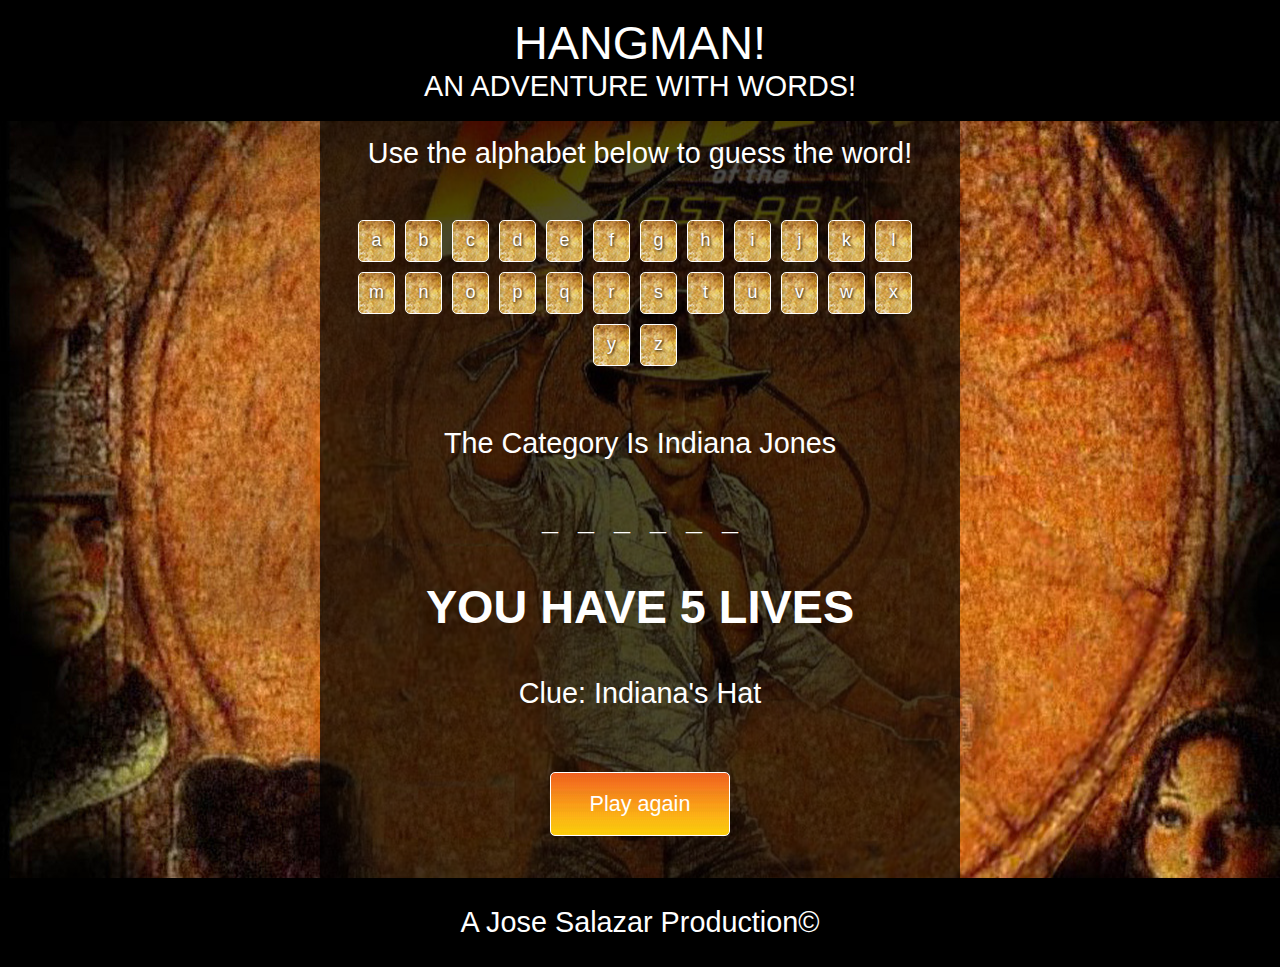
==== games.html @ 5d82bb9a "Adding Game to Site" ====
<!DOCTYPE html>
<html>
<head>
	<title></title>
	<link rel="stylesheet" type="text/css" href="assets/css/style.css">
</head>
<body>
	<header>
		<h1>Hangman!</h1>
		<h2>An adventure with words!</h2>
	</header>
	<div class="wrapper flipper">
		<div class="hangman-container">
		    <p>Use the alphabet below to guess the word!</p>

		    <div id="buttons">
		    </div>  
		    <p id="categoryName"></p>
		    <div id="hold">
		    </div>
		    <p id="mylives"></p>
		    <p id="clue"></p>  
	     
		    <div class="container">
		      <button id="reset" class="flipper">Play again</button>
		    </div>
	    </div>    
	</div>
	<footer class="footer-style">
		<p>
			A Jose Salazar Production&copy;
		</p>
	</footer>

	<script type="text/javascript" src="assets/js/game.js"></script>
</body>
</html>
---- assets/css/style.css ----
/*=====================================
  GLOBAL IMPORTS
=====================================*/
/* http://meyerweb.com/eric/tools/css/reset/ 
   v2.0 | 20110126
   License: none (public domain)
*/
html, body, div, span, applet, object, iframe,
h1, h2, h3, h4, h5, h6, p, blockquote, pre,
a, abbr, acronym, address, big, cite, code,
del, dfn, em, img, ins, kbd, q, s, samp,
small, strike, strong, sub, sup, tt, var,
b, u, i, center,
dl, dt, dd, ol, ul, li,
fieldset, form, label, legend,
table, caption, tbody, tfoot, thead, tr, th, td,
article, aside, canvas, details, embed,
figure, figcaption, footer, header, hgroup,
menu, nav, output, ruby, section, summary,
time, mark, audio, video {
  margin: 0;
  padding: 0;
  border: 0;
  font-size: 100%;
  font: inherit;
  vertical-align: baseline;
}

/* HTML5 display-role reset for older browsers */
article, aside, details, figcaption, figure,
footer, header, hgroup, menu, nav, section {
  display: block;
}

body {
  line-height: 1;
}

ol, ul {
  list-style: none;
}

blockquote, q {
  quotes: none;
}

blockquote:before, blockquote:after,
q:before, q:after {
  content: '';
  content: none;
}

table {
  border-collapse: collapse;
  border-spacing: 0;
}

/*=========================
	Media Queries
=========================*/
/* Use tablet and desktop */
/* Variabes */
body {
  background: #000;
  font-family: "HelveticaNeue-Light", "Helvetica Neue Light", "Helvetica Neue", Helvetica, Arial, "Lucida Grande", sans-serif;
  color: #fff;
  height: 100%;
  text-align: center;
  font-size: 18px;
  margin: 0;
}

h1, h2, h3 {
  font-family: 'Roboto', sans-serif;
  font-weight: 100;
  text-transform: uppercase;
  margin: 5px 0;
}

h1 {
  font-size: 2.6em;
}

h2 {
  font-size: 1.6em;
}

p {
  font-size: 1.6em;
}

.wrapper {
  width: 100%;
}
.wrapper:after {
  content: "";
  display: table;
  clear: both;
}

.bigger {
  font-size: 5em !important;
}

.hangman-container {
  margin: 0 auto;
  background: rgba(0, 0, 0, 0.7);
}
.hangman-container p {
  line-height: 1.2;
  padding: 20px;
}
@media (min-width: 768px) {
  .hangman-container {
    width: 75%;
  }
}
@media (min-width: 1200px) {
  .hangman-container {
    width: 50%;
  }
}

header {
  padding: 5%;
}
@media (min-width: 768px) {
  header {
    padding: 15px;
  }
}

#my-word {
  display: block;
  padding: 0;
  display: block;
  margin: 25px 0;
}
#my-word li {
  position: relative;
  list-style: none;
  margin: 0;
  display: inline-block;
  padding: 0 10px;
  font-size: 1.6em;
}

.hold {
  margin: 40px 0;
}

.container {
  padding: 5%;
}

.indy-bg {
  background: url("../img/indiana-jones.jpg") center #000;
}

.harry-bg {
  background: url("../img/harry-potter.jpg") center #000;
}

.nintendo-bg {
  background: url("../img/nintendo.jpg") center #000;
}

#alphabet {
  margin: 15px auto;
  padding: 15px;
  max-width: 900px;
}
#alphabet:after {
  content: "";
  display: table;
  clear: both;
}

.mario-style li,
.indiana-style li,
.harry-style li {
  display: inline-block;
  text-align: center;
  margin: 0 10px 10px 0;
  list-style: none;
  width: 35px;
  height: 30px;
  padding-top: 10px;
  background: #fff;
  cursor: pointer;
  -moz-border-radius: 5px;
  -webkit-border-radius: 5px;
  border-radius: 5px;
  -khtml-border-radius: 5px;
  border: solid 1px #fff;
}

.mario-style li:nth-child(2n) {
  background: #ED1A24;
  color: #fff;
}
.mario-style li:nth-child(2n-1) {
  background: #0CB14B;
  color: #fff;
}
.mario-style li:hover {
  background: #fff;
  color: #000;
}

.indiana-style li:nth-child(n) {
  background: url("../img/indy-papyrus.jpg");
  color: #fff;
  text-shadow: 1px 1px 3px #000;
}
.indiana-style li:hover {
  background: #fff;
  color: #000;
}

.harry-style li:nth-child(n) {
  background: url("../img/stars.jpg");
  color: #fff;
}
.harry-style li:hover {
  background: #fff;
  color: #000;
}

.active {
  opacity: 0.4;
  filter: alpha(opacity=40);
  -moz-transition: all 1s ease-in;
  -moz-transition: all 0.3s ease-in-out;
  -webkit-transition: all 0.3s ease-in-out;
  cursor: default;
}
.active:hover {
  -moz-transition: all 1s ease-in;
  -moz-transition: all 0.3s ease-in-out;
  -webkit-transition: all 0.3s ease-in-out;
  opacity: 0.4;
  filter: alpha(opacity=40);
  -moz-transition: all 1s ease-in;
  -moz-transition: all 0.3s ease-in-out;
  -webkit-transition: all 0.3s ease-in-out;
}

.hide-me {
  display: none;
}

.guess {
  text-transform: uppercase;
  font-weight: bold;
}

.hangman-container p:first-child {
  padding-top: 15px;
}

#mylives {
  font-size: 2.6em;
  text-align: center;
  display: block;
  font-weight: bold;
  text-transform: uppercase;
}

.footer-style {
  background: #000;
  padding: 30px 0;
}

button.indiana-style {
  background: url("../img/indiana-jones-gradient.png");
}

button.harry-style {
  background: #070F12;
}

button {
  -moz-border-radius: 5px;
  -webkit-border-radius: 5px;
  border-radius: 5px;
  -khtml-border-radius: 5px;
  background: #0065B3;
  color: #fff;
  border: solid 1px #fff;
  text-decoration: none;
  cursor: pointer;
  font-size: 1.2em;
  padding: 18px 10px;
  width: 180px;
  margin: 10px;
  outline: none;
}
button:hover {
  -webkit-transition: all 0.3s ease-in-out;
  -moz-transition: all 0.3s ease-in-out;
  transition: all 0.3s ease-in-out;
  background: #fff;
  color: #000;
}

/*# sourceMappingURL=style.css.map */
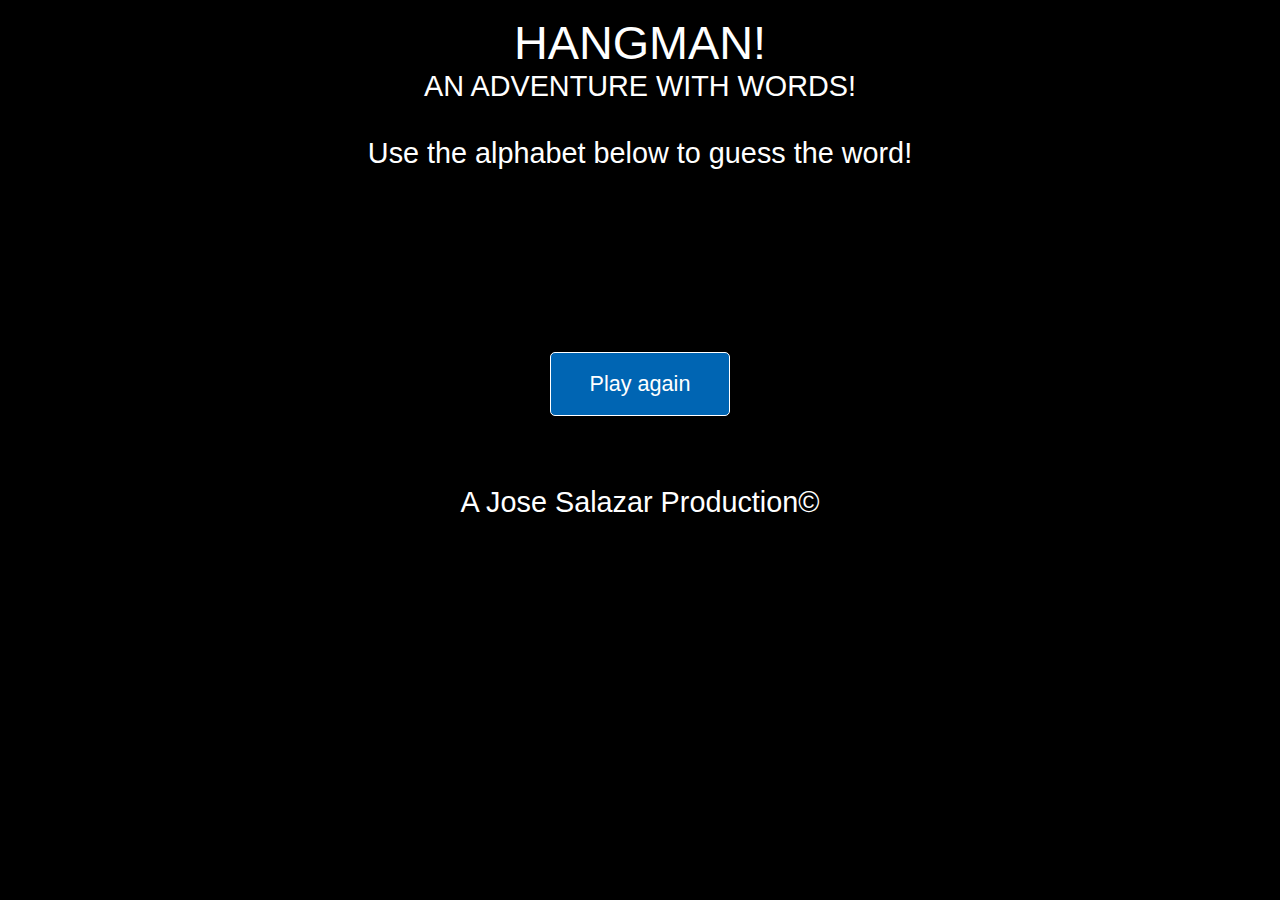
==== commit 0c7aa558: "Changes 04/28/17" ====
--- a/games.html
+++ b/games.html
@@ -1,8 +1,11 @@
 <!DOCTYPE html>
 <html>
 <head>
-	<title></title>
+	<title>Greatest Hangman Game Ever!</title>
+	<meta charset="utf-8">
 	<link rel="stylesheet" type="text/css" href="assets/css/style.css">
+	<link rel="icon" type="image/x-icon" href="assets/img/favicon.ico">
+	<meta name="viewport" content="width=device-width, initial-scale=1">
 </head>
 <body>
 	<header>
@@ -32,6 +35,6 @@
 		</p>
 	</footer>
 
-	<script type="text/javascript" src="assets/js/game.js"></script>
+	<script type="text/javascript" src="assets/js/function.js"></script>
 </body>
 </html>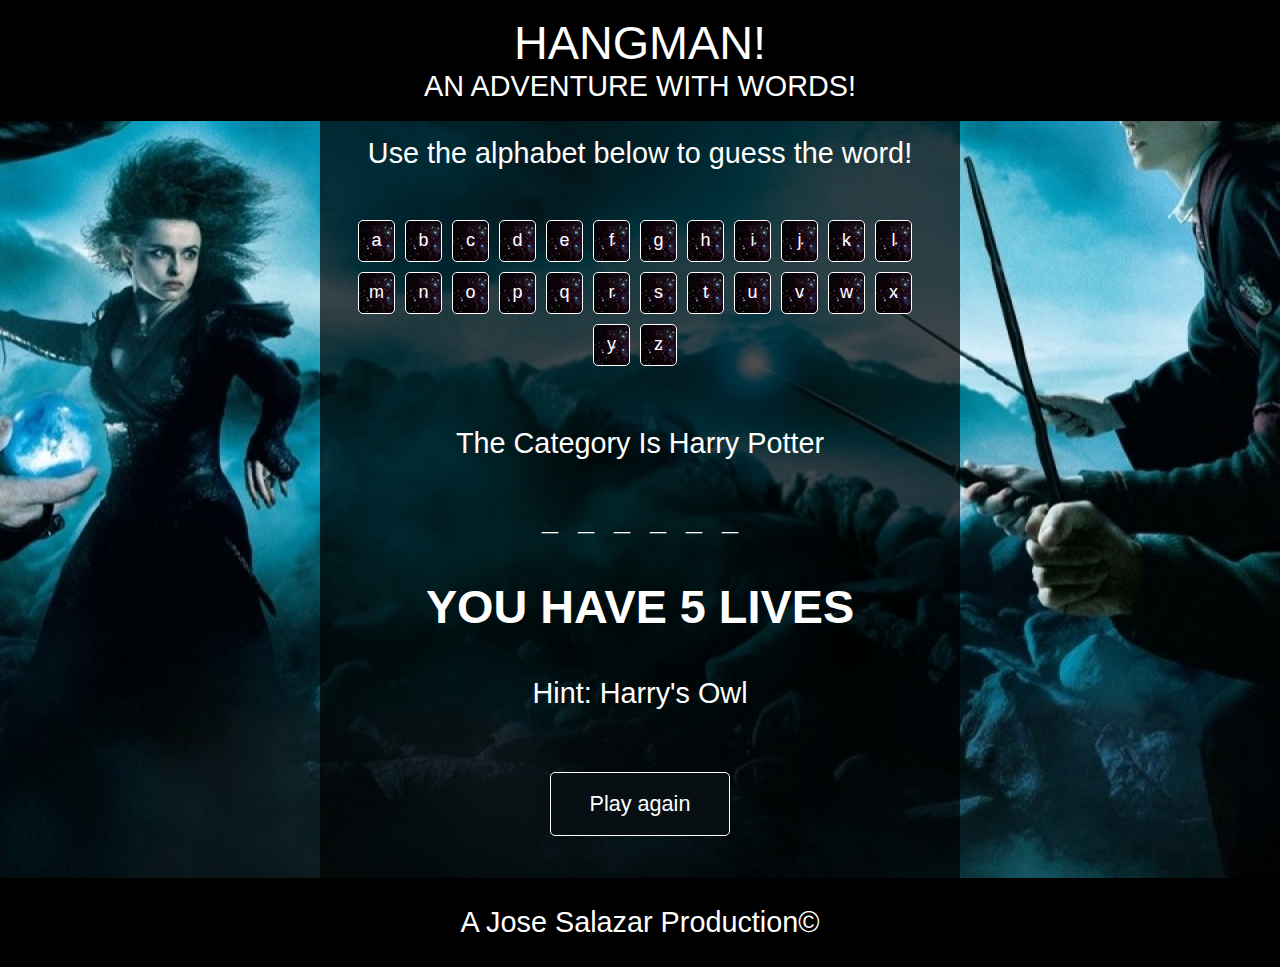
==== commit e5cdc5d7: "Script Change" ====
--- a/games.html
+++ b/games.html
@@ -35,6 +35,6 @@
 		</p>
 	</footer>
 
-	<script type="text/javascript" src="assets/js/function.js"></script>
+	<script type="text/javascript" src="assets/js/game.js"></script>
 </body>
 </html>